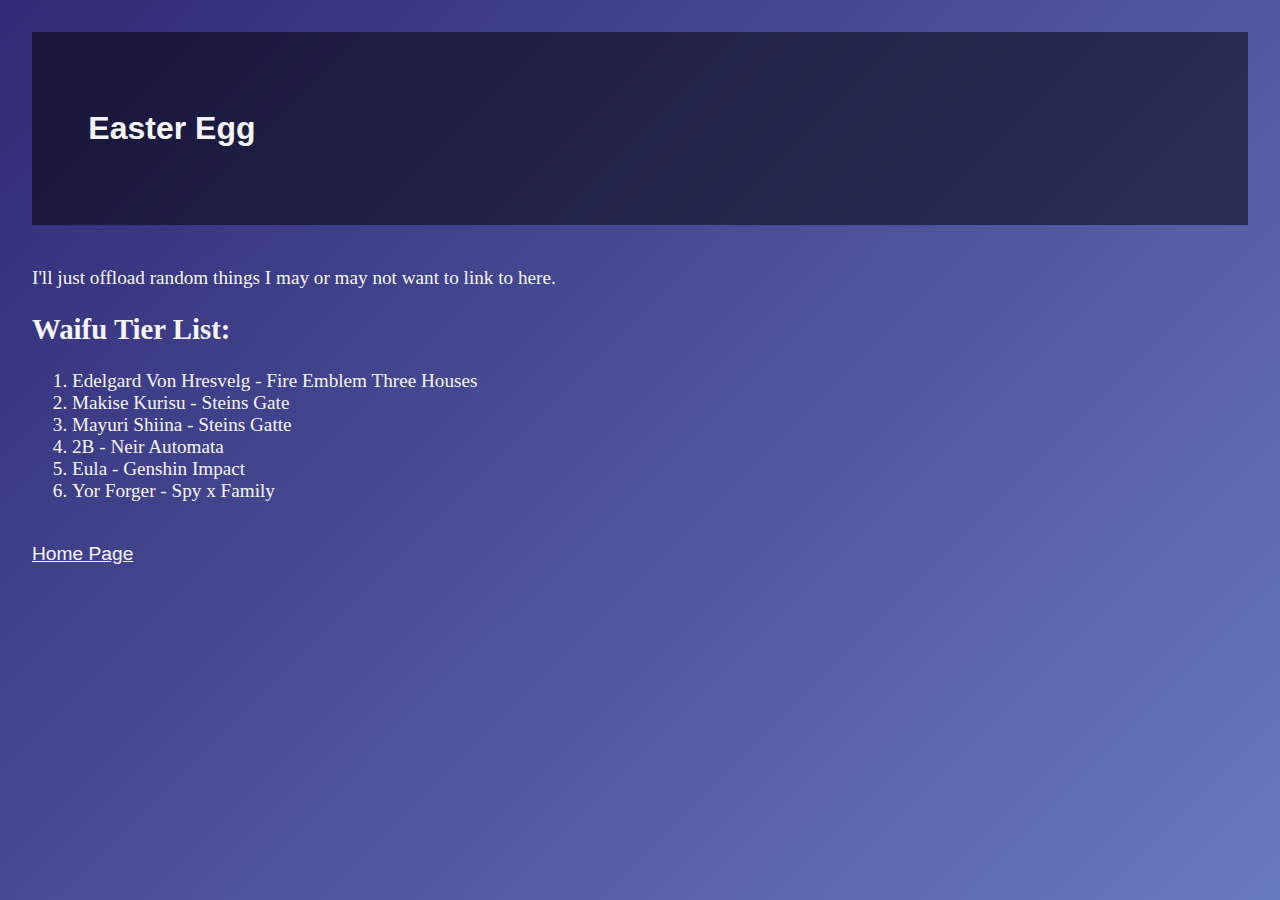
==== easter_egg/index.html @ 43b1d059 "Added easter egg." ====
<!DOCTYPE html>
<!--[if lt IE 7]>      <html class="no-js lt-ie9 lt-ie8 lt-ie7"> <![endif]-->
<!--[if IE 7]>         <html class="no-js lt-ie9 lt-ie8"> <![endif]-->
<!--[if IE 8]>         <html class="no-js lt-ie9"> <![endif]-->
<!--[if gt IE 8]>      <html class="no-js"> <!--<![endif]-->
<html>

<head>
    <meta charset="utf-8">
    <meta http-equiv="X-UA-Compatible" content="IE=edge">
    <title></title>
    <meta name="description" content="">
    <meta name="viewport" content="width=device-width, initial-scale=1">
    <link rel="stylesheet" href="../static/css/styles.css">
</head>

<body>
    <!--[if lt IE 7]>
            <p class="browsehappy">You are using an <strong>outdated</strong> browser. Please <a href="#">upgrade your browser</a> to improve your experience.</p>
        <![endif]-->




    <div class="header">
        <h1>Easter Egg</h1>
    </div>

    <br>

    <div id="after_title">
        <txt>

            I'll just offload random things I may or may not want to link to here.

            <br>

            <h2>Waifu Tier List:</h2>

            <ol>
                <li>
                    Edelgard Von Hresvelg - Fire Emblem Three Houses
                </li>
                <li>
                    Makise Kurisu - Steins Gate
                </li>
                <li>
                    Mayuri Shiina - Steins Gatte
                </li>
                <li>
                    2B - Neir Automata
                </li>
                <li>
                    Eula - Genshin Impact
                </li>
                <li>
                    Yor Forger - Spy x Family
                </li>

            </ol>




        </txt>

        <br>

        <a href="javascript:delay('./', 'home_button')">Home Page</a>

    </div>

    <script src="" async defer></script>
</body>

</html>
---- static/css/styles.css ----
:root {
  --main: #687AC0
}

html{
  background: hsla(228, 41%, 58%, 1);
  min-height: 100vh;
  min-width: 100vw;
  overflow-x: hidden;
}

html.hide_overflow{
  background: hsla(228, 41%, 58%, 1);
  min-height: 100vh;
  min-width: 100vw;
  overflow-x: hidden;
  overflow-y: hidden;
}

body{
  background: hsla(228, 41%, 58%, 1);

  background: linear-gradient(135deg, hsla(228, 41%, 58%, 1) 0%, #312975 100%);
  
  background: -moz-linear-gradient(135deg, hsla(228, 41%, 58%, 1) 0%, hsla(246, 48%, 31%, 1) 100%);
  
  background: -webkit-linear-gradient(135deg, hsla(228, 41%, 58%, 1) 0%, hsla(246, 48%, 31%, 1) 100%);
  
  filter: progid: DXImageTransform.Microsoft.gradient( startColorstr="#687AC0", endColorstr="#322A76", GradientType=1 );
  
  max-width: 100%;
  margin: 0;
  min-height: 100vh;
  padding: 2rem;
  -webkit-box-sizing: border-box; /* Safari/Chrome, other WebKit */
-moz-box-sizing: border-box;    /* Firefox, other Gecko */
box-sizing: border-box;         /* Opera/IE 8+ */
}



.display {
  margin: 0;
  min-height: 100vh;
  overflow: hidden;
}

a, a::after {
  color: whitesmoke;
  font-family: 'Franklin Gothic Medium', 'Arial Narrow', Arial, sans-serif;
  background-blend-mode: soft-light;


}

a:hover, .cardWrapper:hover > a {
  color: mediumseagreen;
}

h1 {
  color: whitesmoke;
  font-family: 'Franklin Gothic Medium', 'Arial Narrow', Arial, sans-serif;
  background-blend-mode: soft-light;
  padding: 2rem;

 
}

div.header {
  
  display: flex;
  flex-direction: row;
  justify-content: space-between;
  align-items: center;
  
  background-color: #000;
  background-color: rgba(0, 0, 0, 0.5);
  padding: 2%;

}

div.row_wrap {
  display: flex;
  flex-direction: row;
  justify-content: space-between;
  align-items: center;
  flex-wrap: wrap;
}

img.title_img{
  width: 5rem;
  height: 5rem;
  max-width: 100%;
}

my_card {
  background: url("../assets/Klein_Kodes_Card.png") center/cover no-repeat;
  background-color: #ccc;
  object-fit: fill;
  background-size: cover;
  border: solid #123 5pt;
  border-radius: 0.5rem;
  background-attachment: local;
  min-width: 10rem;
  width: 10rem;
  min-height: 16rem;
  height: 16rem;
  display: flex;
  flex-direction: column;
padding-left: 1rem;
padding-right: 1rem;
padding-top: 1.6rem;
padding-bottom: 1.6rem;
justify-content: center;
margin: 0rem;

float: left;
} 

my_card_back {

  background: url("../assets/Klein_Kodes_Card.png") center/cover no-repeat;
  background-color: #ccc;
  object-fit: fill;
  background-size: cover;
  border: solid #123 5pt;
  border-radius: 0.5rem;
  background-attachment: local;
  min-width: 10rem;
  width: 10rem;
  min-height: 16rem;
  height: 16rem;
  display: flex;
  flex-direction: column;
padding-left: 1rem;
padding-right: 1rem;
padding-top: 1.6rem;
padding-bottom: 1.6rem;
justify-content: center;
margin: 0rem;
transform: rotateY(180deg);

}

my_card name, my_card_back name {
  font-size: 1rem;
  font-weight: 500;
  font-family: Arial, Helvetica, sans-serif;
  
}

.cardWrapper {
  overflow: hidden;
}

.cardWrapper:last-child, .cardWrapper:hover {
    overflow: visible;
    
}

div.card_hand {
  align-self: center;
  flex-wrap: nowrap;
  display: flex;
  flex-direction: row;
  align-content: center;
  overflow-x: auto;
  max-width: 100vw;
  justify-content: center;
}
/* div.card_hand:first-child{
  transform: rotate(11deg);
}
div.card_hand:last-child{
  transform: rotate(-11deg);
} */

div.card_hand > div.my_card {
  margin-left: 10rem;
  margin-right: 10rem;
  
  
}

/* div.card_hand > .cardWrapper{
  animation-name: select_card;
  animation-duration: 3s;
  animation-iteration-count: 1;
  animation-timing-function: cubic-bezier();
  position: absolute;

} */

img { display: block; }

.display {
  width: 100%;
  height: 100%;
  margin: 0;
  padding: 0;
}

div.overlay {
  position: absolute;
  left: 0;
  right: 0;
  bottom: 0;
  top: 0;
  display: flex;
  flex-direction: column;
  align-items: center;
  align-content: center;
  justify-content: center;
  visibility: hidden;
  background-color: #000;
  background-color: rgba(0, 0, 0, 0.5);
  pointer-events: none;
}

div#after_title{
  padding-top: 2%;
  padding-bottom: 2%;
  /* background-color: #000;
  background-color: rgba(0, 0, 0, 0.5); */
  margin-bottom: 4%;
  color:#f5f5f5;
  font-size: 1.2rem;
  font-family: Cambria, Cochin, Georgia, Times, 'Times New Roman', serif;
  overflow-wrap: break-word;
  display: flex;
  flex-direction: column;

}

iframe{
  min-height: 20rem;
}


@media screen and (max-width: 480px) {
 .cardWrapper {
    overflow: visible;

  }

  div.card_hand{
    justify-content: flex-start;
  }
  
  
}

@keyframes select_card{

  0%{
   transform: translateY(100vh);
   
  }

  25%{


    
  }

  50%{


   
    

  }


  75%{

 

  }


  85%{
    transform: scale(1);
   
  }
  100%{
     transform: scale(8); 
   
    
  }
}


  /* flip card area */

  /* The flip card container - set the width and height to whatever you want. We have added the border property to demonstrate that the flip itself goes out of the box on hover (remove perspective if you don't want the 3D effect */

  .flip-card {
  background-color: transparent;
  width: 300px;
  height: 200px;
  border: 1px solid #f1f1f1;
  perspective: 1000px; /* Remove this if you don't want the 3D effect */
}

/* This container is needed to position the front and back side */
.flip-card-inner {
  position: relative;
  width: 100%;
  height: 100%;
  text-align: center;
  transition: transform 0.8s;
  transform-style: preserve-3d;
}

/* Do an horizontal flip when you move the mouse over the flip box container */
.flip-card:hover .flip-card-inner {
  transform: rotateY(180deg);
}

/* Position the front and back side */
.flip-card-front, .flip-card-back {
  position: absolute;
  width: 100%;
  height: 100%;
  -webkit-backface-visibility: hidden; /* Safari */
  backface-visibility: hidden;
}

my_card, my_card_back {
  -webkit-backface-visibility: hidden; /* Safari */
  backface-visibility: hidden;
}

/* Style the front side (fallback if image is missing) */
.flip-card-front {
  background-color: #bbb;
  color: black;
}

/* Style the back side */
.flip-card-back {
  background-color: dodgerblue;
  color: white;
  transform: rotateY(180deg);
}
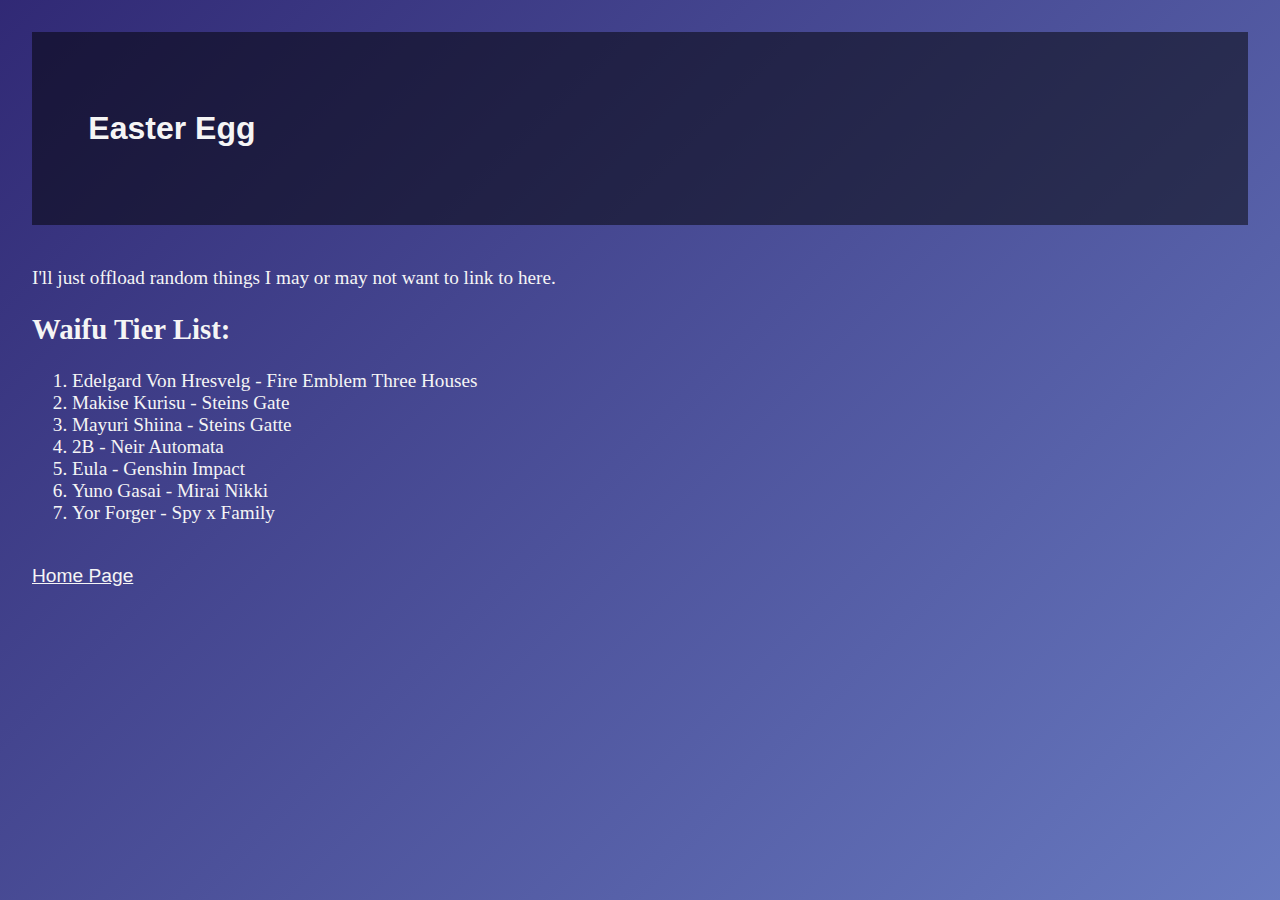
==== commit 18d07388: "updated e_e" ====
--- a/easter_egg/index.html
+++ b/easter_egg/index.html
@@ -54,6 +54,9 @@
                     Eula - Genshin Impact
                 </li>
                 <li>
+                    Yuno Gasai - Mirai Nikki
+                </li>
+                <li>
                     Yor Forger - Spy x Family
                 </li>
 
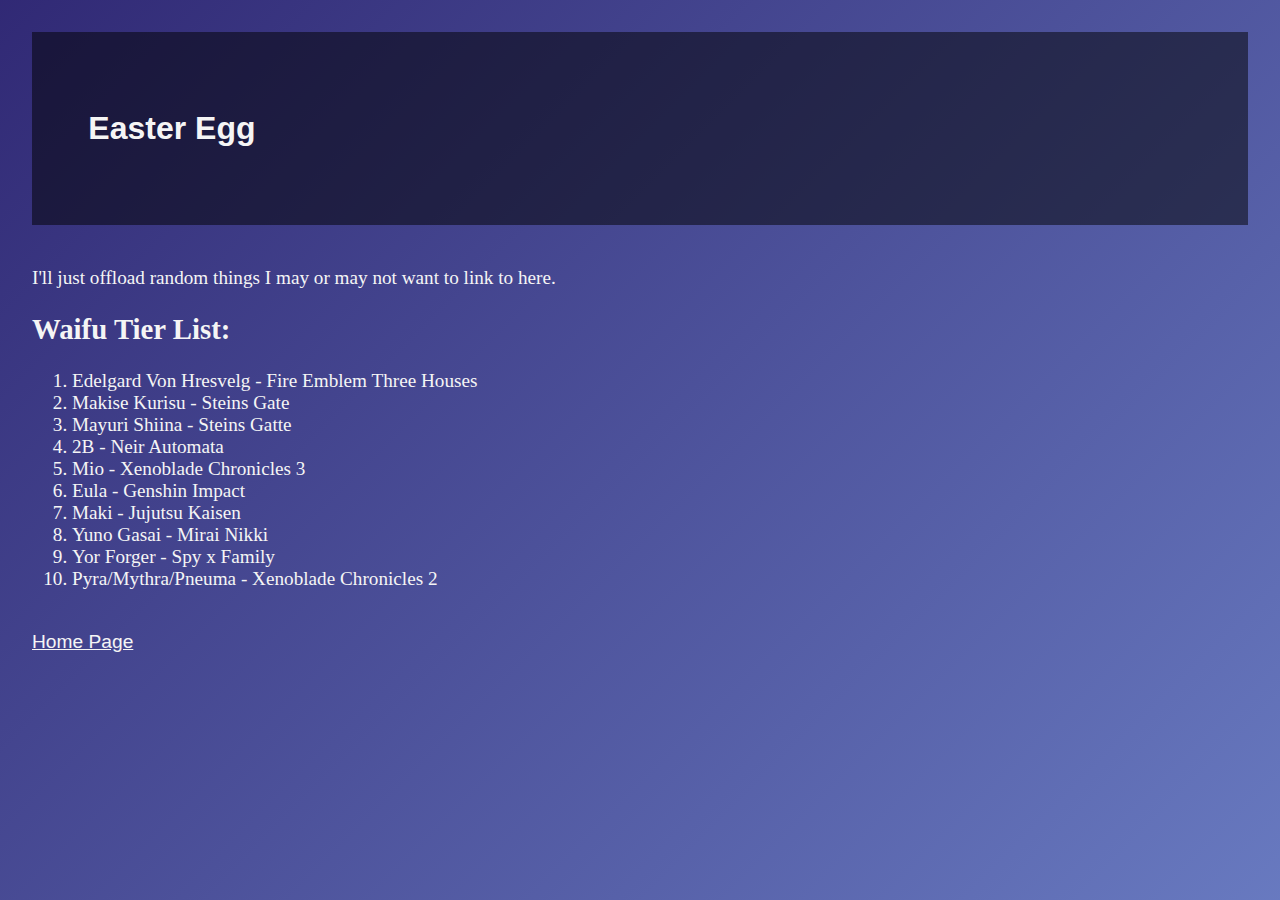
==== commit 7a289041: "Updated easter egg." ====
--- a/easter_egg/index.html
+++ b/easter_egg/index.html
@@ -51,13 +51,22 @@
                     2B - Neir Automata
                 </li>
                 <li>
+                    Mio - Xenoblade Chronicles 3
+                </li>
+                <li>
                     Eula - Genshin Impact
+                </li>
+                <li>
+                    Maki - Jujutsu Kaisen
                 </li>
                 <li>
                     Yuno Gasai - Mirai Nikki
                 </li>
                 <li>
                     Yor Forger - Spy x Family
+                </li>
+                <li>
+                    Pyra/Mythra/Pneuma - Xenoblade Chronicles 2
                 </li>
 
             </ol>
@@ -69,7 +78,7 @@
 
         <br>
 
-        <a href="javascript:delay('./', 'home_button')">Home Page</a>
+        <a href="/">Home Page</a>
 
     </div>
 
